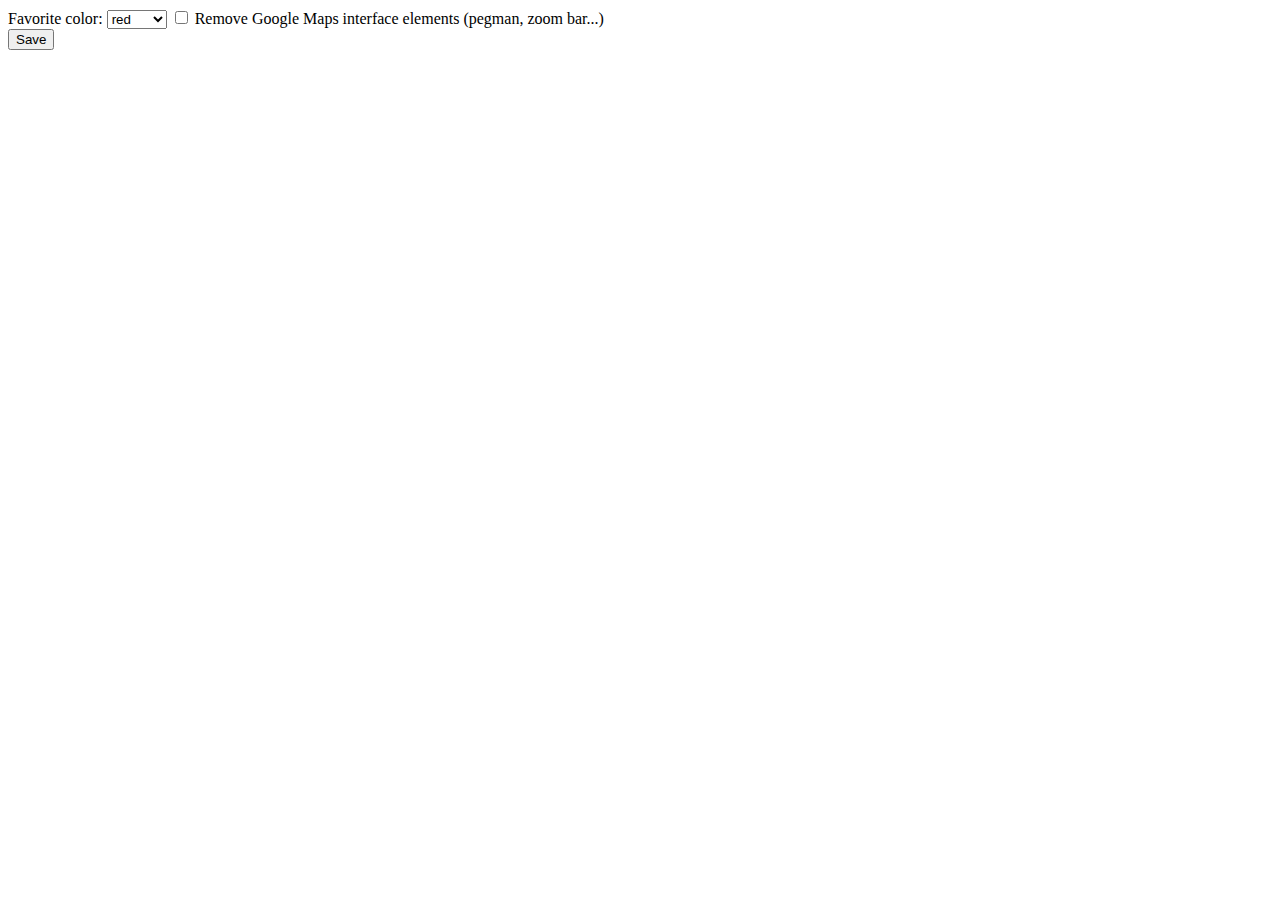
==== IngressCleaner/options.html @ c7453341 "Added blank options page" ====
<!DOCTYPE html>
<html>
<head><title>Cleaner Options</title></head>
<body>

Favorite color:
<select id="color">
 <option value="red">red</option>
 <option value="green">green</option>
 <option value="blue">blue</option>
 <option value="yellow">yellow</option>
</select>

<label>
  <input type="checkbox" id="googlemapsui">
  Remove Google Maps interface elements (pegman, zoom bar...)
</label>

<div id="status"></div>
<button id="save">Save</button>

<!-- <script src="options.js"></script> -->
</body>
</html>
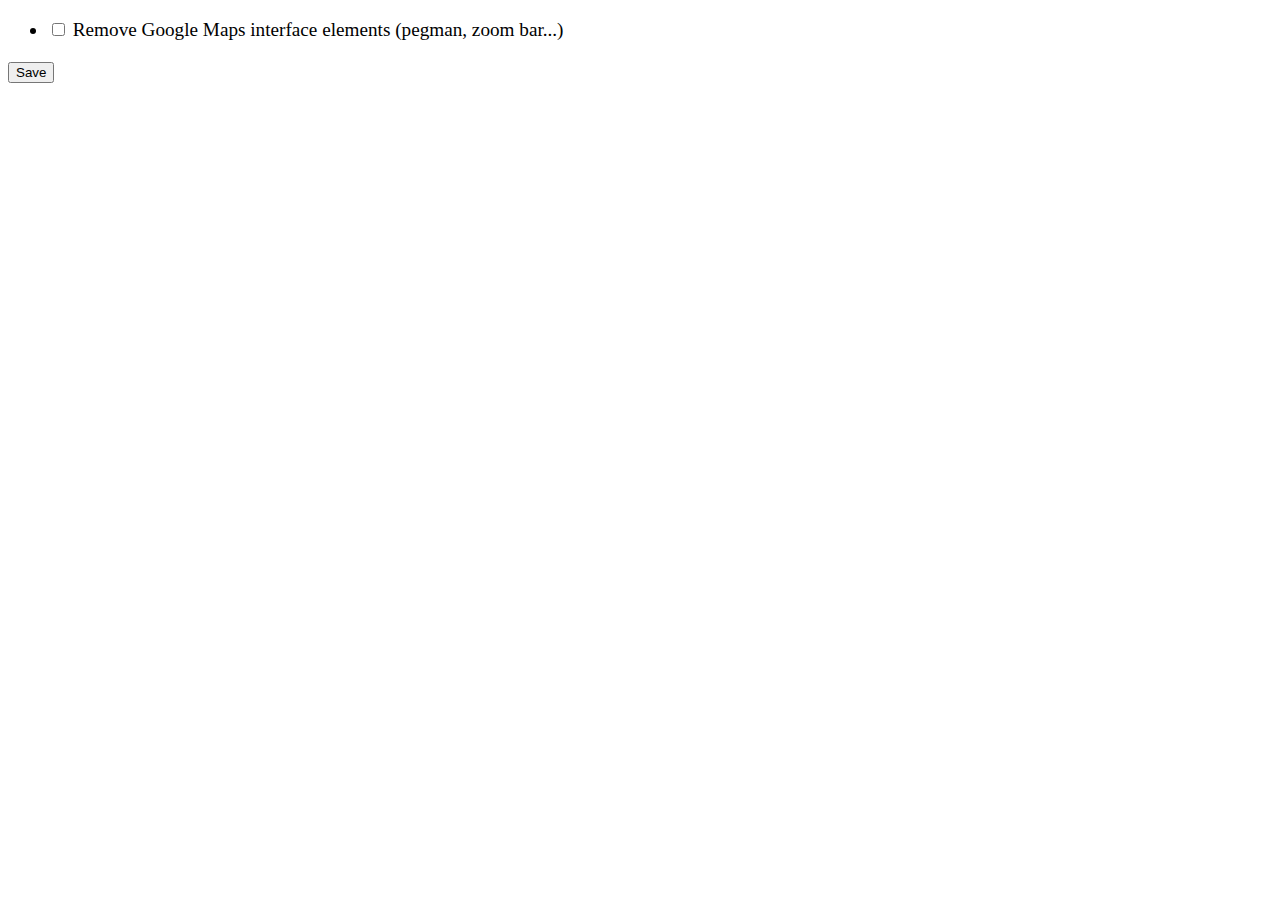
==== commit 8aafa1c3: "Version 3 - logic rewritten to allow more features" ====
--- a/IngressCleaner/options.html
+++ b/IngressCleaner/options.html
@@ -1,24 +1,23 @@
 <!DOCTYPE html>
 <html>
 <head><title>Cleaner Options</title></head>
-<body>
-
+<body style="width:600px;font-size: 120%;">
+<ul><!-- <li>
 Favorite color:
 <select id="color">
  <option value="red">red</option>
  <option value="green">green</option>
  <option value="blue">blue</option>
  <option value="yellow">yellow</option>
-</select>
-
+</select></li> -->
+<li>
 <label>
   <input type="checkbox" id="googlemapsui">
   Remove Google Maps interface elements (pegman, zoom bar...)
-</label>
+</label></li>
+</ul>
+<button id="save">Save</button><span id="status"></span>
 
-<div id="status"></div>
-<button id="save">Save</button>
-
-<!-- <script src="options.js"></script> -->
+<script src="options.js"></script>
 </body>
 </html>